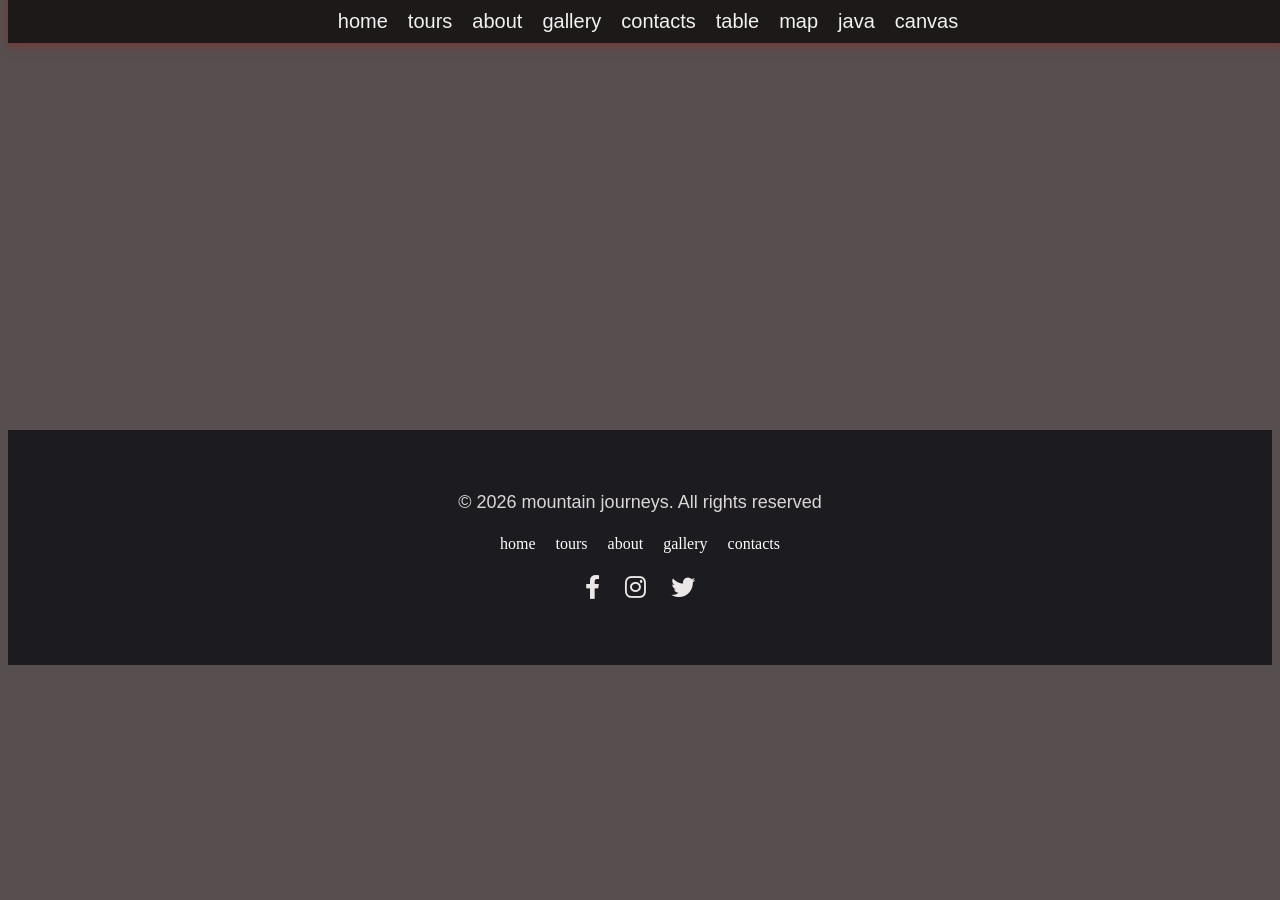
==== map.html @ a10ccb2a "Add files via upload" ====
<!DOCTYPE html>
<html>

<head>
    <title>Montain Discovery's</title>
<meta charset="UTF-8">

<meta name="description" content="mountain journeys page">

<meta name="keywords" content="mountains, touring, hiking, new heights ">

<meta name="author" content="prashanth saravanan">

<meta name="viewport" content="width-device-width, initial-scale=1.0">

<link rel="stylesheet" href="class style.css"/>

<link rel="stylesheet" href="https://cdnjs.cloudflare.com/ajax/libs/font-awesome/6.0.0-beta3/css/all.min.css">
</head>

<div >
    <nav>
        <ul>
            <li><a href="home-nav.html">home</a></li>
            <li><a href="tours.html">tours</a></li>
            <li><a href="about us.html">about</a></li>
            <li><a href="gallery.html">gallery</a></li>
            <li><a href="contact us.html">contacts</a></li>
            <li><a href="table.html">table</a></li>
            <li><a href="map.html">map</a></li>
            <li><a href="javascript example.html">java</a></li>
            <li><a href="Canvas.html">canvas</a></li>
        </ul>
    </nav>
<br>
</div>
<section>
<div style="width: 100%">
    <iframe name="myiFrame" 
width="100%" 
height="400px" 
frameborder="0"
scrolling="yes"
marginheight="0"
marginwidth="0"
src="https://www.youtube.com">
</iframe>
</div>
</section>







<footer>
    <div class="footer-content">
    <p>© 2026 mountain journeys. All rights reserved </p>
   
    <ul class="footer-links">
        <li><a href="home-nav.html">home</a></li>
        <li><a href="tours.html">tours</a></li>
        <li><a href="about us.html">about</a></li>
        <li><a href="gallery.html">gallery</a></li>
        <li><a href="contact us.html">contacts</a></li>
    </ul>

    <p class="footer-social">
        <a href="#"><i class="fab fa-facebook-f"></i></a>
        <a href="#"><i class="fa-brands fa-instagram"></i></a>
        <a href="#"><i class="fab fa-twitter"></i></a>
    </p>
    </div>
   </footer>
---- class style.css ----
.grey{
   background-color: rgb(54, 50, 50);
    border-radius: 8px;
    padding: 20px;
    margin: 80px auto;
    max-width: 800px;
    box-shadow:0 4px 15px rgb(115, 49, 49) ;
 border-bottom: 3px solid;
 padding-bottom: 5px;
}

nav {
    font-size: 20px;
    position: fixed;
    top: 0;
    right: 10;
    width: 100%;
    border:10px ;
    padding:5px 0px ;
    z-index: 1000;
    background-color: rgba(15, 14, 13, 0.814);
    box-shadow:0 2px 10px rgba(161, 27, 27, 0.52);

}

nav ul{
    list-style: none;
    padding: 0;
    margin: 0;
    display: flex;
    justify-content: center;
    align-items: center;
    
}

nav li{
    margin: 5px 10px;
    
}

nav a{
    font-family:sans-serif;
    color: rgb(242, 242, 242) ;
    font-size: 20px;
    text-decoration: none;
    transition:color 0.3s ; border-bottom: 0.3s;
    padding-bottom: 5px;
    position: relative;
}

nav a:hover{
    color: #562222;
    border-bottom: 2px solid rgb(249, 249, 249);
}

body{
    background-color:rgb(87, 79, 79);
    
}

h2{
font-family: "montserrat", sans-serif;
font-size: 24px;
margin-bottom:10px ;
border-bottom:3px solid white ;
color:rgb(224, 219, 219);
display: inline-block;
padding-bottom: 5px;
}

p{
line-height: 1.6;
    font-family: sans-serif;
font-size: 18px;
    color: #dcd7d7;

}

#discovery-section{
background-color: rgb(54, 50, 50);
    border-radius: 8px;
    padding: 20px;
    margin: 80px auto;
    max-width: 800px;
    box-shadow:0 4px 15px rgb(115, 49, 49) ;
 border-bottom: 3px ;
 padding-bottom: 5px;
}
/*this is the header section styles*/
.container{
display: flex;
flex-direction:column ;
text-align: center;
padding: 2rem;
height: 100vh;
width: 100vw;
padding-top: 60;
background-image: url("mountain-view.jpg");
background-size: cover;
background-position: center center;
background-repeat: no-repeat;
position: relative;
font-family: 'Courier New', Courier, monospace;

}

.container::before{
    content: "";
    position: absolute;
    top: 0;
    left: 0;
    right: 0;
    bottom: 0;
}

.chapter-headings, .button-container{
    position: relative;
    z-index: 1;
    margin-bottom: 2px;
}

footer{
    h3{text-align: center;
    font-size: 20px;
    color: #f5f5f5;
    right: 10;
    width: 100%;
    border:10px ;
    padding:5px 0px ;
    z-index: 1000;
    background-color: rgba(40, 34, 29, 0.814);
    box-shadow:0 2px 10px rgba(161, 27, 27, 0.52);}
}

button{
    font-size: 18px;
    text-transform: uppercase;
    position: relative;
    border: none;
    transform: 0.2s;
    background-color: 0.2s;
    outline: none;
    border-radius:3px ;
    margin: 0 10px;
    padding: 23px 33px;
    border: 3px solid transparent;
}

button:active{
    transform:translate(3px);
}

button::after,
button::after{
    border: 5px;
}

.shrink-border{
    background-color: transparent;
    color: rgb(227, 169, 62);
     border: 3px solid white;
    box-shadow: none;
    
}

.shrink-border:hover{
    background-color: transparent;
    color: azure;
    box-shadow: none;

}

.shrink-border::before{
    content: "";
    position: absolute;
    left: 0;
    right: 0;
    height: 100%;
    width: 100%;

}

.shrink-border:hover::after{
   opacity: 1;
   transform: scaleX(1) scaleY(1);

}

h1{
color: rgb(245, 238, 238);
font-size: 2.5rem;
margin-bottom: 3px;
}

footer{
background-color:#1b1b20;
padding:40px 0;
color: #ebe7e7;

}

.footer-content{
 text-align: center;  
max-width: 1200px;
 margin:0 auto ;

}


.footer-links  {
    list-style-type: none;
    padding: 0;
    display: flex;
    justify-content: center;
    gap: 20px;
}

.footer-links a {
    color: white;
    text-decoration: none;
    transform: color 0.3s;
}

.footer-links a:hover{
color: #cf6c6c;
text-decoration: none;
transform: color 0.3;
border-bottom: 2px solid rgb(194, 139, 56);

}

.footer-social  {
    margin-top: 0;

}
.footer-social a  {
    color: #ebe7e7;
    font-size:24px;
    margin: 0 10px;
    text-decoration: none;
    transition: color 0.3s;
}

.footer-social a:hover  {
    color: #deaa56;
    
}
#main-gallery-container{
    margin-top: 50px;

}
#gallery{
    display:grid;
    grid-template-columns: 1fr 1fr 1fr;
    width: 75vw;
    margin: 20px auto;

}

figure{
    margin: 10px;
    padding: 0px;
    position: relative;
}

figure img{
    width: 190px;
}

#gallery img{
    padding: 0px;
    position: relative;
    width: 100%;
    box-sizing: border-box;
    box-shadow: 0px 0px 3px white;
    z-index: -1;
    border: 5px white;
}

figcaption{
    background-color: gray;
    width: 100%;
    text-align: center;
    color: #562222;
    z-index: 1;
    padding:9px 0px 11px 0px ;
    text-transform: uppercase;
    font-size: 15px;
    position: absolute;
    bottom: 6px;
}

@media screen and (max-width:600px) {
    figcaption{
        font-size: 3vw;
    }
    #gallery{
        grid-template-columns: 1fr;
        width:90vw;
    }
}

.contact{
    background-color: #373740;
    padding: 20px;
    margin: 80px auto;
    max-width: 800px;
    margin-bottom: 40vh;
    box-shadow: 0 4px 26px #562222;
    border-radius: 8px;
    
}
.contact h2{
    font-family: 'Franklin Gothic Medium', 'Arial Narrow', Arial, sans-serif;
    font-size: 24px;
    color: #dcd7d7;
    margin-bottom: 20px;
    display: inline-block;
    padding-bottom: 5px;
}

.contact form{
    font-family: 'Franklin Gothic Medium', 'Arial Narrow', Arial, sans-serif;
    font-size: 18px;
    color: #dcd7d7;
    line-height: 1.6;
    margin: 0;
}
.contact input{
    font-family: 'Franklin Gothic Medium', 'Arial Narrow', Arial, sans-serif;
    font-size: 18px;
    color: #282323;
    line-height: 1.6;
    margin: 0;
    
}

/*custom table styles*/
.custom-table{
    width: 100%;
    border-collapse: collapse;
    
}
/*can put the same style onto two things whenn you put a coma*/
.custom-table th,
.custom-table td{
    padding: 10px;
    border: 1px solid whitesmoke;
}

.light-text{
    color: #e8e5e5;
}

.text{
    color: #6cbbcf;
    font-family: 'Gill Sans', 'Gill Sans MT', Calibri, 'Trebuchet MS', sans-serif;

}

/* about us styles*/

.two-column-container{
    display: flex;
    justify-content: space-between;
    margin-top:100px ;
    margin-left: 70px;
    margin-bottom: 15px;
}

.column img{
width: 100%;
height: auto;
}

.column{
    flex-basis: 50%;
}

.about-section{
    
    background-color: #585864;
    margin-left: 20px;
    padding: 10px;
    margin: 10px auto;
    max-width: 800px;
    box-shadow: 8px 4px 15px #562222;
    border-radius: 8px ;
    border: 2px solid#562222;
}
.about-section p{
    font-family: 'Franklin Gothic Medium', 'Arial Narrow', Arial, sans-serif;
    font-size: 18px;
    color: #62d3d4;
    line-height: 1.6;
    margin: 2px;
}

.about-section h2{
    font-family: 'Franklin Gothic Medium', 'Arial Narrow', Arial, sans-serif;
    font-size: 24px;
    color: #d68181;
    border-bottom: 2px solid red;
}

.call-to-action{
background-color: #373740;
text-align: center;
padding:10px;
}
/*tours page styling*/

.plus{
    background-color: #1b1b20;
    border: 2px solid red;
    border-radius: 8px;
    line-height: 1.6;
    margin: 0px;
    padding: 10px 20px;
    cursor: pointer;
    transition: bacckground-color 0.3s;
    color: #62d3d4;
    margin-left: 560px;
   
}

.plus:hover{
background-color: #8d3333;
}

.content-tour{
    background-color: #1b1b20;
    border:2px solid #562222;
   border-radius: 8px;
   max-width: 800px;
   padding: 5px;
    margin: 80px auto;
}

iframe{
    color: #c70d0d;
}

.section-tour-content{
    background-color: #1b1b20;
    border-radius: 8px;
    padding: 20p;
    box-shadow: 0px 4px 15px red;
    height: auto;
    border:1px solid white;
}
button{
    background-color: #c70d0d00;
    color: #562222;
    border: 1px solid white;
    margin-bottom: 5px;
    border-radius: 5px;
    display: inline;
    box-shadow: 2px 0px 5px blue;
}

.section-tour-content iframe, h2{
   margin: 10px;
}
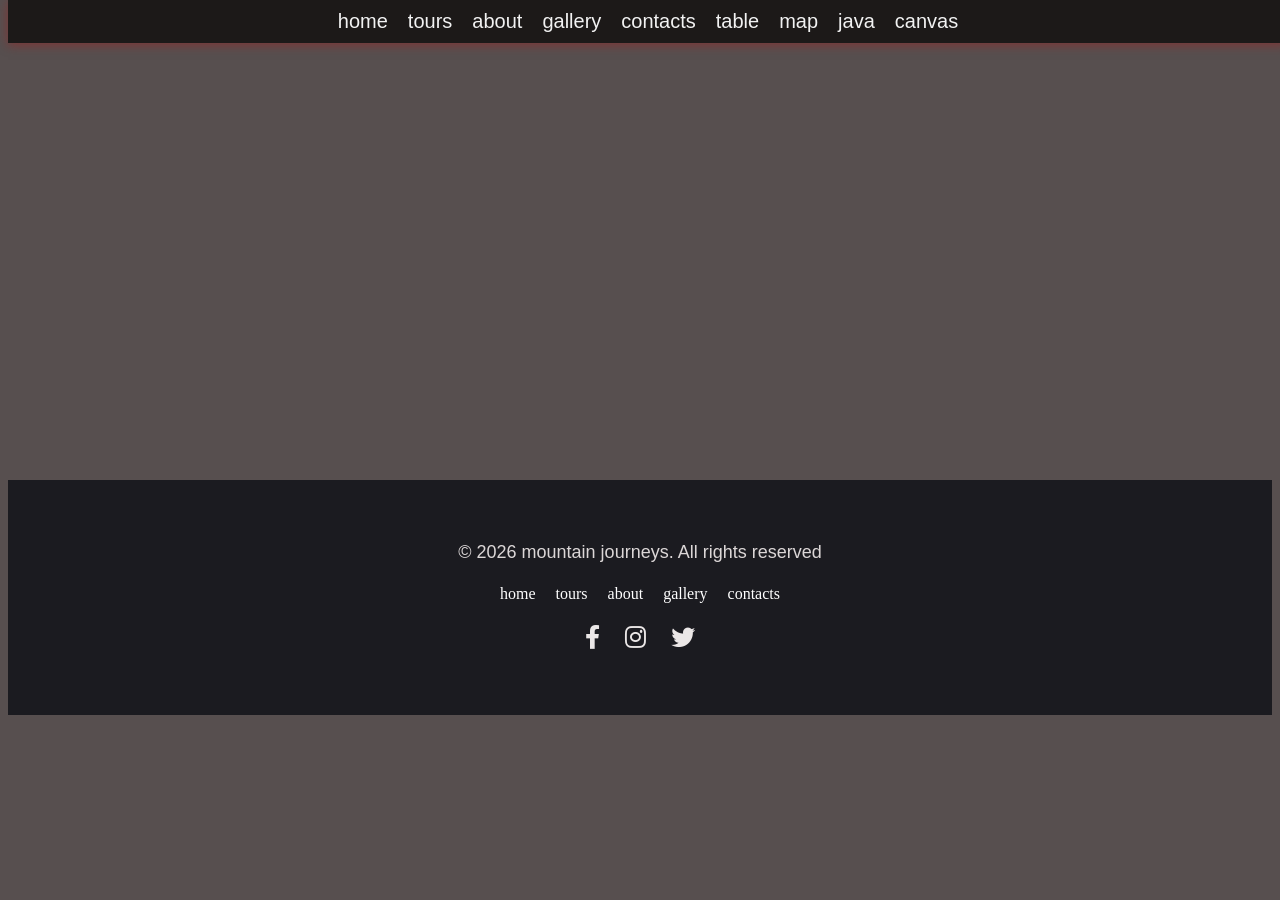
==== commit 1c78ab2e: "Update map.html" ====
--- a/map.html
+++ b/map.html
@@ -36,15 +36,13 @@
 </div>
 <section>
 <div style="width: 100%">
-    <iframe name="myiFrame" 
-width="100%" 
-height="400px" 
-frameborder="0"
-scrolling="yes"
-marginheight="0"
-marginwidth="0"
-src="https://www.youtube.com">
-</iframe>
+    <iframe src="https://www.google.com/maps/embed?pb=!1m18!1m12!1m3!1d216425.72653463256!2d115.82844249344637!3d-32.051610308964676!2m3!1f0!2f0!3f0!3m2!1i1024!2i768!4f13.1!3m3!1m2!1s0x2a32c180fc05e46d%3A0x2eb4437c274423f7!2sMount%20Gunjin%2C%20Western%20Australia!5e0!3m2!1sen!2sau!4v1777853238901!5m2!1sen!2sau" 
+        width="600" 
+        height="450" 
+        style="border:0;" 
+        allowfullscreen="" 
+        loading="lazy" 
+        referrerpolicy="no-referrer-when-downgrade"></iframe>
 </div>
 </section>
 
@@ -72,4 +70,4 @@
         <a href="#"><i class="fab fa-twitter"></i></a>
     </p>
     </div>
-   </footer>+   </footer>
